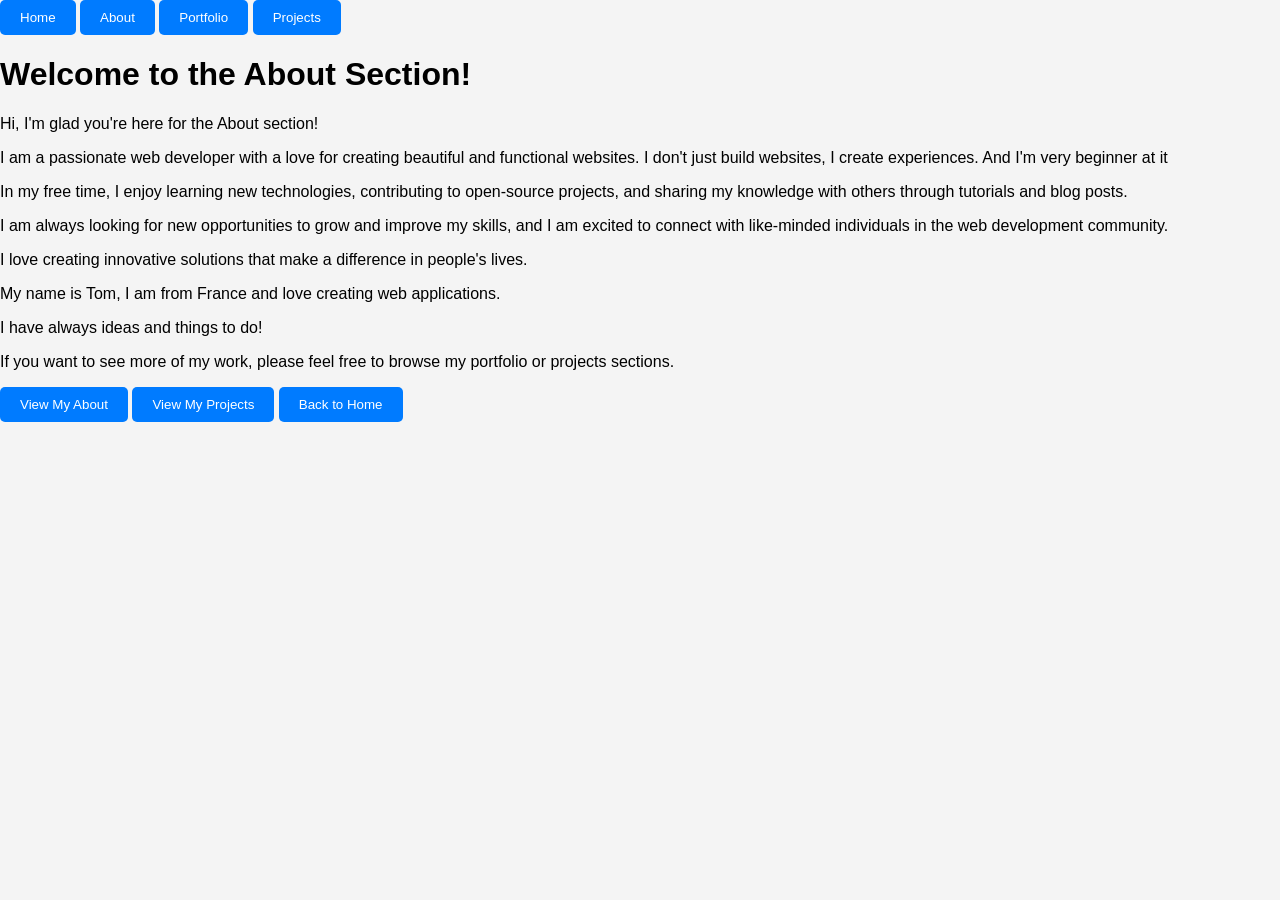
==== about.html @ ac6e96a4 "commit update all" ====
<!DOCTYPE html>
<html lang="en">

<head>
    <meta charset="UTF-8">
    <meta name="viewport" content="width=device-width, initial-scale=1.0">
    <title>My Website</title>
</head>
<link rel="stylesheet" href="style.css">
<body>

</body>

<button onclick="window.location.href='index.html'">Home</button>
<button onclick="window.location.href='about.html'">About</button>
<button onclick="window.location.href='portfolio.html'">Portfolio</button>
<button onclick="window.location.href='projects.html'">Projects</button>

<h1> Welcome to the About Section!</h1>
<p> Hi, I'm glad you're here for the About section! </p>
<p> I am a passionate web developer with a love for creating beautiful and functional websites. I don't just build websites, I create experiences. And I'm very beginner at it </p>
<p> In my free time, I enjoy learning new technologies, contributing to open-source projects, and sharing my knowledge with others through tutorials and blog posts. </p>
<p> I am always looking for new opportunities to grow and improve my skills, and I am excited to connect with like-minded individuals in the web development community. </p>
<p> I love creating innovative solutions that make a difference in people's lives.</p>
<p> My name is Tom, I am from France and love creating web applications.</p>
<p> I have always ideas and things to do!</p>

<p> If you want to see more of my work, please feel free to browse my portfolio or projects sections. </p>
<button onclick="window.location.href='about.html'">View My About</button>
<button onclick="window.location.href='projects.html'">View My Projects</button>
<button onclick="window.location.href='index.html'">Back to Home</button>
---- style.css ----
body { margin: 0; padding: 0; font-family: Arial, sans-serif; background-color: #f4f4f4; }
main { max-width: 800px; margin: 20px auto; padding: 20px; background-color: #fff; border-radius: 5px; box-shadow: 0 0 10px rgba(0, 0, 0, 0.1); }
button { padding: 10px 20px; background-color: #007BFF; color: #fff; border: none; border-radius: 5px; cursor: pointer; }
textarea { width: 100%; padding: 10px; margin-top: 10px; border: 1px solid #ccc; border-radius: 5px; }
search-results { margin-top: 20px; }
search-bar { display: flex; align-items: center; margin-bottom: 20px; background-color: #fff; padding: 10px; border-radius: 5px; box-shadow: 0 0 5px rgba(0, 0, 0, 0.1); }
links { display: flex; justify-content: space-between; margin-top: 20px; }
clickable-link { color: #007BFF; text-decoration: none; }
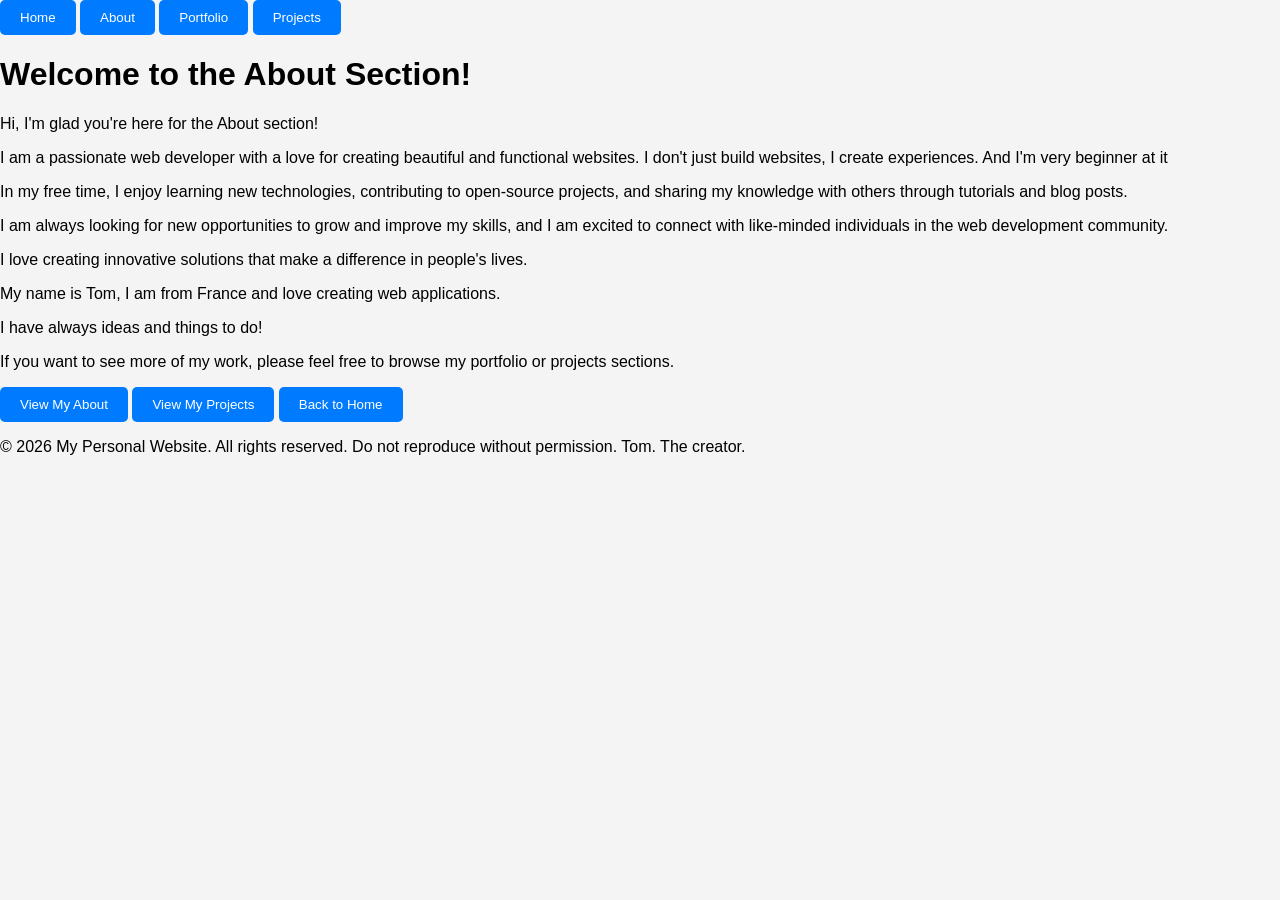
==== commit 213e53ec: "added footer" ====
--- a/about.html
+++ b/about.html
@@ -4,9 +4,10 @@
 <head>
     <meta charset="UTF-8">
     <meta name="viewport" content="width=device-width, initial-scale=1.0">
-    <title>My Website</title>
+    <title>My Website - About</title>
 </head>
 <link rel="stylesheet" href="style.css">
+<link rel="icon" href="favicon.ico?v=2" type="image/x-icon">
 <body>
 
 </body>
@@ -29,3 +30,5 @@
 <button onclick="window.location.href='about.html'">View My About</button>
 <button onclick="window.location.href='projects.html'">View My Projects</button>
 <button onclick="window.location.href='index.html'">Back to Home</button>
+
+    <p> &copy; 2026 My Personal Website. All rights reserved. Do not reproduce without permission. Tom. The creator. </p>
--- a/style.css
+++ b/style.css
@@ -1,4 +1,4 @@
-body { margin: 0; padding: 0; font-family: Arial, sans-serif; background-color: #f4f4f4; }
+body { margin: 0; padding: 0; font-family: Arial, sans-serif; background-color: #f4f4f4; position: relative; min-height: 100vh; }
 main { max-width: 800px; margin: 20px auto; padding: 20px; background-color: #fff; border-radius: 5px; box-shadow: 0 0 10px rgba(0, 0, 0, 0.1); }
 button { padding: 10px 20px; background-color: #007BFF; color: #fff; border: none; border-radius: 5px; cursor: pointer; }
 textarea { width: 100%; padding: 10px; margin-top: 10px; border: 1px solid #ccc; border-radius: 5px; }
@@ -6,3 +6,4 @@
 search-bar { display: flex; align-items: center; margin-bottom: 20px; background-color: #fff; padding: 10px; border-radius: 5px; box-shadow: 0 0 5px rgba(0, 0, 0, 0.1); }
 links { display: flex; justify-content: space-between; margin-top: 20px; }
 clickable-link { color: #007BFF; text-decoration: none; }
+
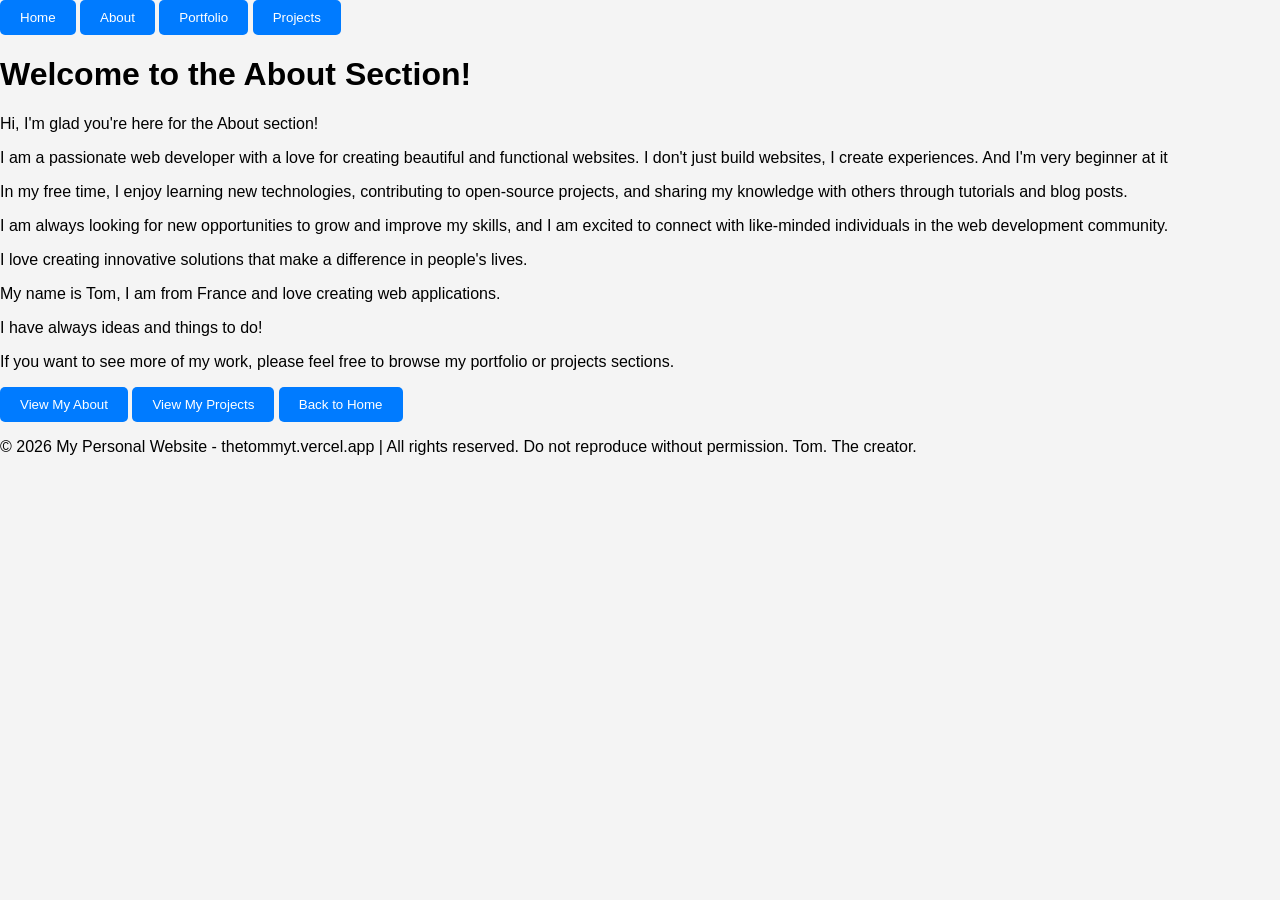
==== commit 163a329c: "FINAL COMMIT FIX" ====
--- a/about.html
+++ b/about.html
@@ -31,4 +31,4 @@
 <button onclick="window.location.href='projects.html'">View My Projects</button>
 <button onclick="window.location.href='index.html'">Back to Home</button>
 
-    <p> &copy; 2026 My Personal Website. All rights reserved. Do not reproduce without permission. Tom. The creator. </p>+    <p> &copy; 2026 My Personal Website - thetommyt.vercel.app | All rights reserved. Do not reproduce without permission. Tom. The creator. </p>
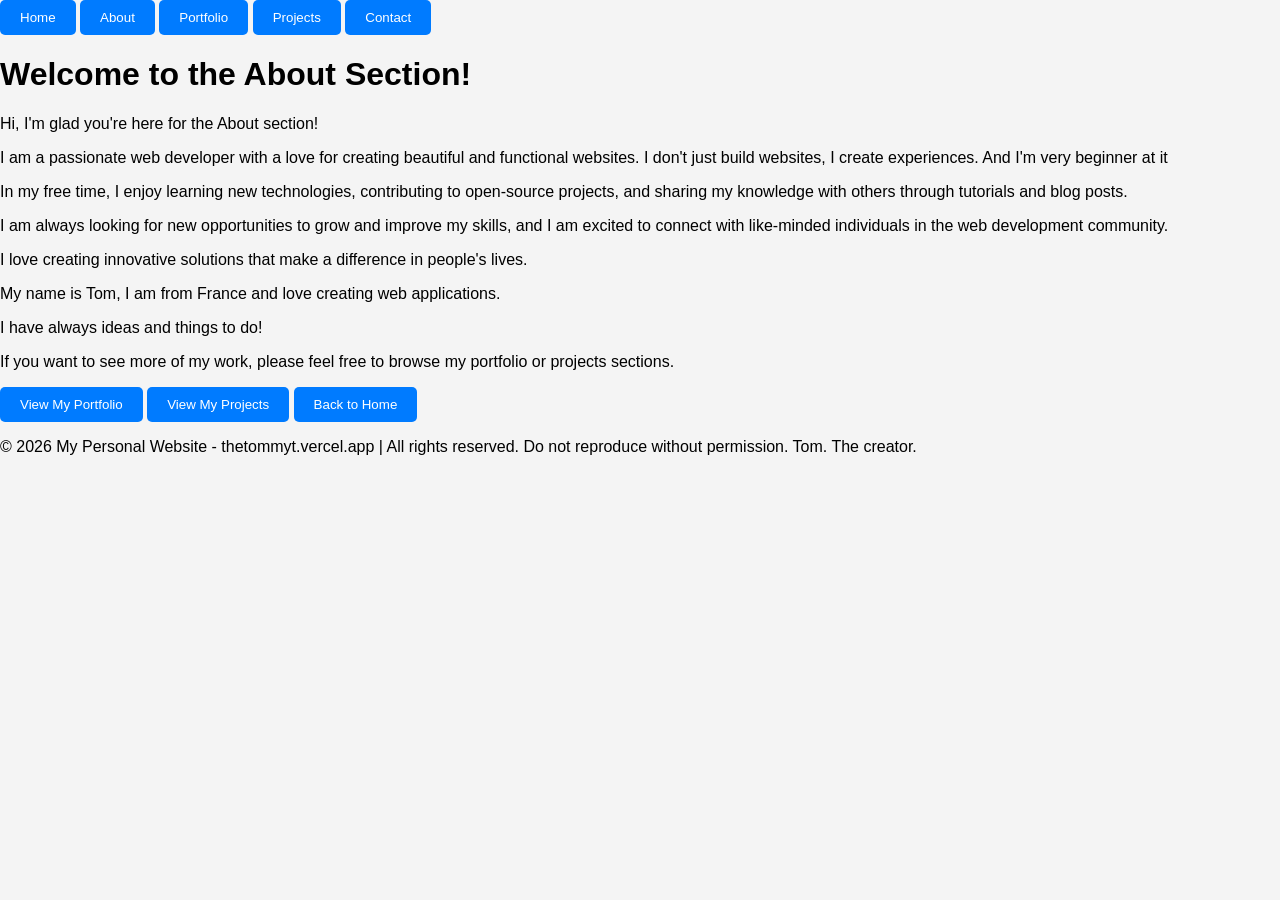
==== commit b913e2a7: "update fix add contact bouton everywhere + added suggestions and little things to contact like all o" ====
--- a/about.html
+++ b/about.html
@@ -16,6 +16,7 @@
 <button onclick="window.location.href='about.html'">About</button>
 <button onclick="window.location.href='portfolio.html'">Portfolio</button>
 <button onclick="window.location.href='projects.html'">Projects</button>
+<button onclick="window.location.href='contact.html'">Contact</button>
 
 <h1> Welcome to the About Section!</h1>
 <p> Hi, I'm glad you're here for the About section! </p>
@@ -27,7 +28,7 @@
 <p> I have always ideas and things to do!</p>
 
 <p> If you want to see more of my work, please feel free to browse my portfolio or projects sections. </p>
-<button onclick="window.location.href='about.html'">View My About</button>
+<button onclick="window.location.href='portfolio.html'">View My Portfolio</button>
 <button onclick="window.location.href='projects.html'">View My Projects</button>
 <button onclick="window.location.href='index.html'">Back to Home</button>
 
--- a/style.css
+++ b/style.css
@@ -6,4 +6,5 @@
 search-bar { display: flex; align-items: center; margin-bottom: 20px; background-color: #fff; padding: 10px; border-radius: 5px; box-shadow: 0 0 5px rgba(0, 0, 0, 0.1); }
 links { display: flex; justify-content: space-between; margin-top: 20px; }
 clickable-link { color: #007BFF; text-decoration: none; }
-
+contact-form { display: flex; flex-direction: column; }
+github-link { display: block; margin-top: 20px; color: #007BFF; text-decoration: none; }
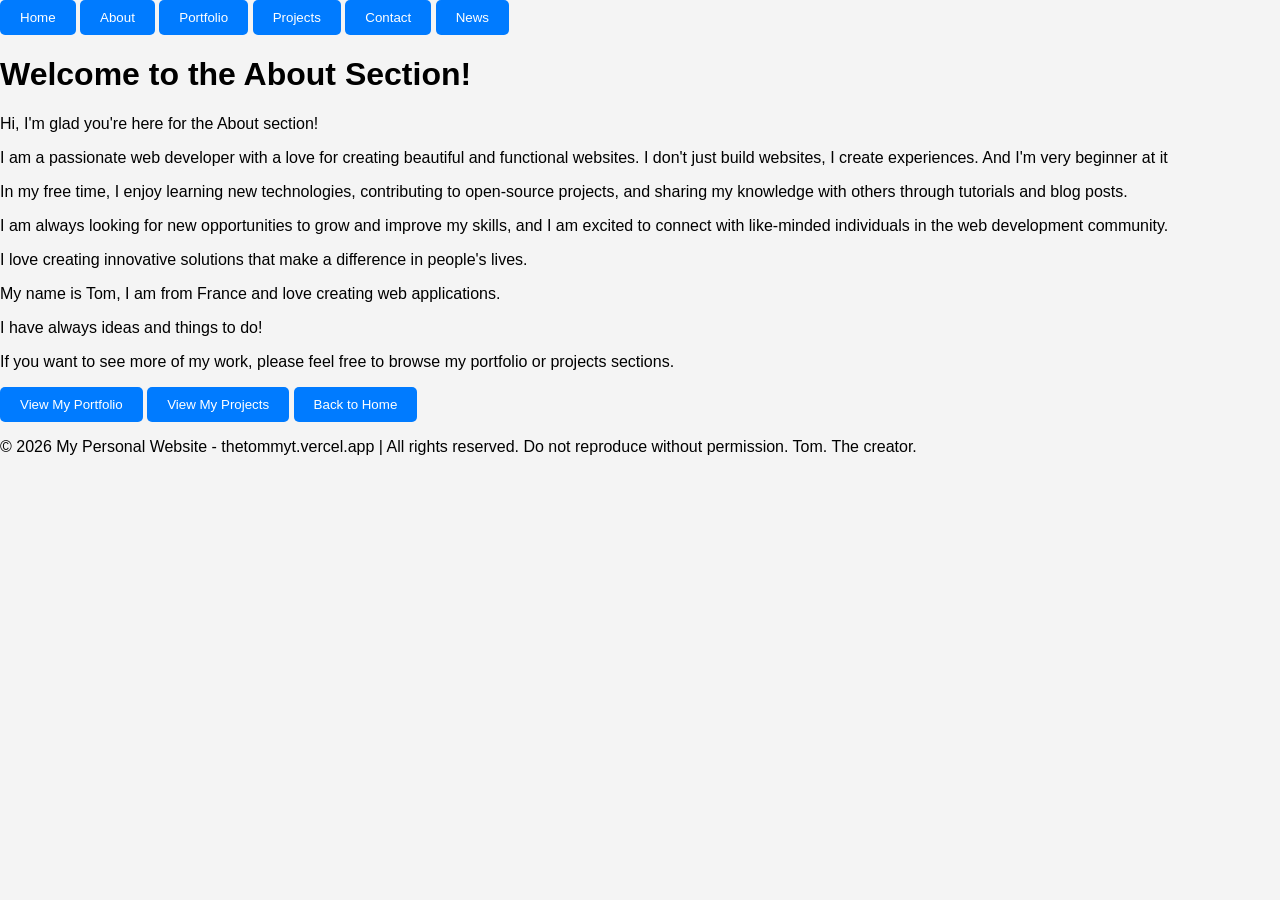
==== commit 744782ef: "added buton news and news section" ====
--- a/about.html
+++ b/about.html
@@ -17,6 +17,8 @@
 <button onclick="window.location.href='portfolio.html'">Portfolio</button>
 <button onclick="window.location.href='projects.html'">Projects</button>
 <button onclick="window.location.href='contact.html'">Contact</button>
+<button onclick="window.location.href='news.html'">News</button>
+
 
 <h1> Welcome to the About Section!</h1>
 <p> Hi, I'm glad you're here for the About section! </p>
